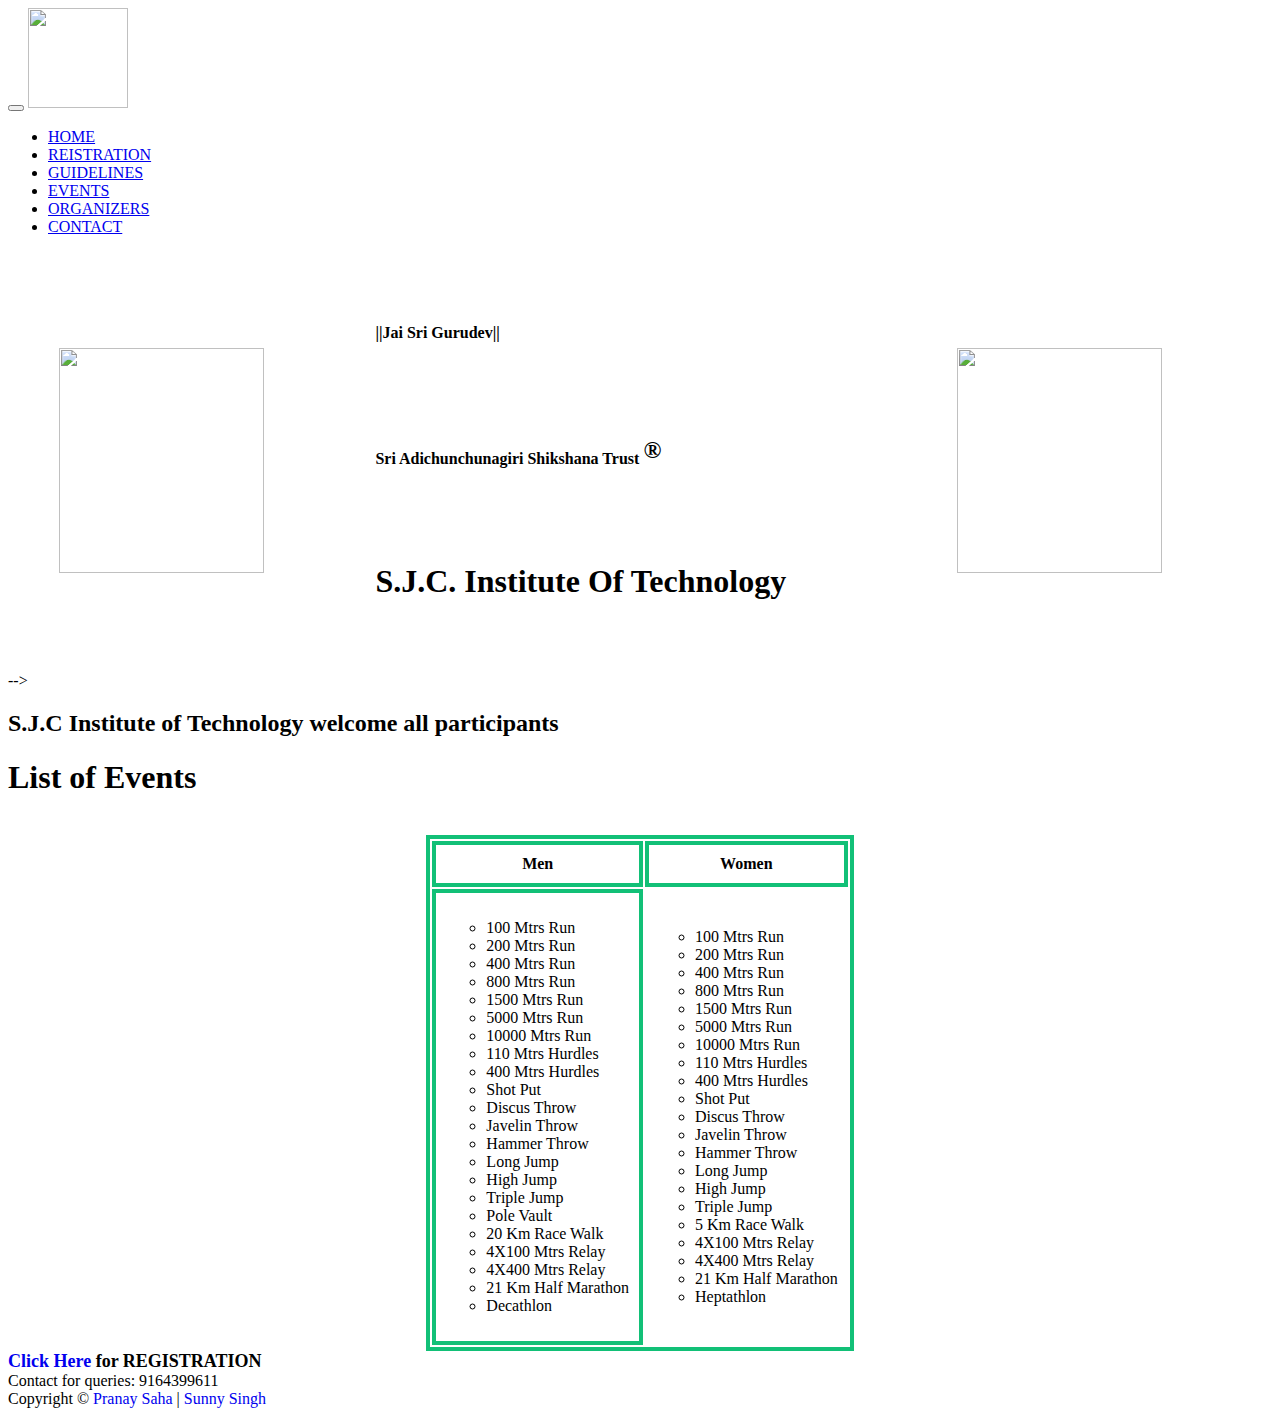
==== events.html @ ea64569c "Add files via upload" ====
<!DOCTYPE html>
<html xmlns="http://www.w3.org/1999/xhtml">
<head>
    <meta charset="utf-8" />
    <meta name="viewport" content="width=device-width, initial-scale=1, maximum-scale=1" />
    <meta name="description" content="" />
    <meta name="author" content="" />
   <link rel="shortcut icon" href="G:\Website\Project\assets\img\logo.png" type="image/gif/png" />
    <title>SJC Institute Of Technology</title>
     
    <!-- BOOTSTRAP CORE STYLE CSS -->
    <link href="assets/css/bootstrap.css" rel="stylesheet" />
    <!-- FONT AWESOME CSS -->
<link href="assets/css/font-awesome.min.css" rel="stylesheet" />
     <!-- FLEXSLIDER CSS -->
<link href="assets/css/flexslider.css" rel="stylesheet" />
    <!-- CUSTOM STYLE CSS -->
    <link href="assets/css/style.css" rel="stylesheet" />    
  <!-- Google	Fonts -->
	<link href='http://fonts.googleapis.com/css?family=Open+Sans:400,700,300' rel='stylesheet' type='text/css' />

<!---Drop down list-->
<link href="G:\Website\Project\assets\css\dropdown.css" rel="stylesheet" />
<link href="G:\Website\Project\assets\css\dropdown-submenu.css" rel="stylesheet" />

</head>



<body >
   
 <div class="navbar navbar-inverse navbar-fixed-top " id="menu">
        <div class="container">
            <div class="navbar-header">
                <button type="button" class="navbar-toggle" data-toggle="collapse" data-target=".navbar-collapse">
                    <span class="icon-bar"></span>
                    <span class="icon-bar"></span>
                    <span class="icon-bar"></span>
                </button>
                <img src="http://www.sjcit.ac.in/images/logo.jpg" alt="" height="100" width="100" />
               
            </div>
            <div class="navbar-collapse collapse move-me">
                <ul class="nav navbar-nav navbar-right">
                    <li ><a href="index.html">HOME</a></li>
                    <li ><a href="registration.html">REISTRATION</a></li>
                    <li><a href="guidelines.html" style="">GUIDELINES</a></li>
                     <li><a href="events.html">EVENTS</a></li>
                     <li><a href="organizers.html">ORGANIZERS</a></li>
                     <li><a href="index.html#contact-sec">CONTACT</a></li>
                </ul>
            </div>
           
        </div>
    </div>
      
      
      
    <!-- NAVBAR SECTION END-->
       <div class="home-sec" id="home" >
           <div class="overlay">
 <div class="container">
           <div class="row text-center " >
           
               <div class="col-lg-12  col-md-12 col-sm-12">
               
                <div class="flexslider set-flexi" id="main-section" >
                   
                   <table border="0" cellspacing="50" width="100%">
                       <tr>
                           <td rowspan="4"><img src="G:\Website\Project\assets\img\swamiji1.png" height="225" width="205"></td> 
                      

                       
                            <td><h4>||Jai Sri Gurudev||<br></h4></td>
                            <td rowspan="4"><img src="G:\Website\Project\assets\img\swamiji2.png" height="225" width="205"></td> 
                       </tr>
                       <tr>

                            <td><h4> Sri Adichunchunagiri Shikshana Trust <sup><font size="5">&#174</font></sup><br></h4></td>
                       </tr>
                       <tr>
                       <td><h1>
                        S.J.C. Institute Of Technology
                        </h1></td>
                       </tr>
                       
                   </table>
                        
                    
                    
                </div>
                   
     
              
              
            </div>
                
               </div>
                </div>
           </div>
           
       </div>-->
       <!--HOME SECTION END-->   
    <div  class="tag-line" >
         <div id="home-sec" class="container set-pad">
           <div class="row  text-center" >
           
               <div class="col-lg-12  col-md-12 col-sm-12">
               
        <h2 data-scroll-reveal="enter from the bottom after 0.1s" ><i class="fa fa-circle-o-notch"></i> S.J.C Institute of Technology welcome all participants <i class="fa fa-circle-o-notch"></i> </h2>
                   </div>
               </div>
             </div>
        
    </div>
    <!--HOME SECTION TAG LINE END-->   
         <div id="features-sec" class="container set-pad" >
             <div class="row text-center">
                 <div class="col-lg-8 col-lg-offset-2 col-md-8 col-sm-8 col-md-offset-2 col-sm-offset-2">
                    <h1><strong>List of Events</strong></h1><br>     
                    
                    
                    <center>
                      <table style="border:solid 4px rgb(18, 192, 119)" cellpadding="10">
                          <thead style="border: solid 4px rgb(18, 192, 119)">
                              <th style="border: solid 4px rgb(18, 192, 119); text-align: center">Men</th>
                              <th style="border: solid 4px rgb(18, 192, 119); text-align: center">Women</th>
                          </thead>
                          <tbody>
                              <tr style="border: solid 4px rgb(18, 192, 119)">
                                  <td style="border: solid 4px rgb(18, 192, 119)">
                                <ul style="list-style: circle; text-align: left">
                                    <li>100 Mtrs Run</li>
                                    <li>   200 Mtrs Run</li>
                                    <li>  400 Mtrs Run</li>
                                    <li>  800 Mtrs Run</li>
                                    <li>   1500 Mtrs Run</li>
                                    <li>   5000 Mtrs Run</li>
                                    <li>   10000 Mtrs Run</li>
                                    <li>    110 Mtrs Hurdles</li>
                                    <li>    400 Mtrs Hurdles</li>
                                    <li>    Shot Put</li>
                                    <li>   Discus Throw</li>
                                    <li>   Javelin Throw</li>
                                    <li>   Hammer Throw</li>
                                    <li>  Long Jump</li>
                                    <li>  High Jump</li>
                                    <li>  Triple Jump</li>
                                    <li>  Pole Vault </li>
                                    <li>  20 Km Race Walk </li>
                                    <li>  4X100 Mtrs Relay</li>
                                    <li>  4X400 Mtrs Relay</li>
                                    <li> 21 Km Half Marathon</li>
                                    <li> Decathlon </li>
                                       
                                    
                                  </ul>
                                </td>
                                <td>
                                        <ul style="list-style: circle; text-align: left">
                                                <li>100 Mtrs Run</li>
                                                <li>   200 Mtrs Run</li>
                                                <li>  400 Mtrs Run</li>
                                                <li>  800 Mtrs Run</li>
                                                <li>   1500 Mtrs Run</li>
                                                <li>   5000 Mtrs Run</li>
                                                <li>   10000 Mtrs Run</li>
                                                <li>    110 Mtrs Hurdles</li>
                                                <li>    400 Mtrs Hurdles</li>
                                                <li>    Shot Put</li>
                                                <li>   Discus Throw</li>
                                                <li>   Javelin Throw</li>
                                                <li>   Hammer Throw</li>
                                                <li>  Long Jump</li>
                                                <li>  High Jump</li>
                                                <li>  Triple Jump</li>
                                                <li>5 Km Race Walk </li>
                                                <li>  4X100 Mtrs Relay</li>
                                                <li>  4X400 Mtrs Relay</li>
                                                <li> 21 Km Half Marathon</li>
                                                <li> Heptathlon </li>    
                                                
                                              </ul>
                                </td>
                              </tr>
                          </tbody>
                      </table>
                    </center>
              
                      <strong style="font-size: 18px; "><a href="registration.html" style="text-decoration: none;">Click Here</a> for REGISTRATION</strong><br>
                      

                </div>
            </div>
        </div>
     <!-- CONTACT SECTION END-->
    <div id="footer">
        Contact for queries: 9164399611<br>
        Copyright &copy; <a href="https://www.linkedin.com/in/pranay-saha-42820011a/" style="text-decoration: none;">Pranay Saha</a> | <a href="https://www.linkedin.com/in/7sunny-singh/" style="text-decoration: none;">Sunny Singh</a>
    </div>
     <!-- FOOTER SECTION END-->


     <!--Drop down list code-->



     <!--Drop down list code end-->
   
    <!--  Jquery Core Script -->
    <script src="assets/js/jquery-1.10.2.js"></script>
    <!--  Core Bootstrap Script -->
    <script src="assets/js/bootstrap.js"></script>
    <!--  Flexslider Scripts --> 
         <script src="assets/js/jquery.flexslider.js"></script>
     <!--  Scrolling Reveal Script -->
    <script src="assets/js/scrollReveal.js"></script>
    <!--  Scroll Scripts --> 
    <script src="assets/js/jquery.easing.min.js"></script>
    <!--  Custom Scripts --> 
         <script src="assets/js/custom.js"></script>

</body>
</html>
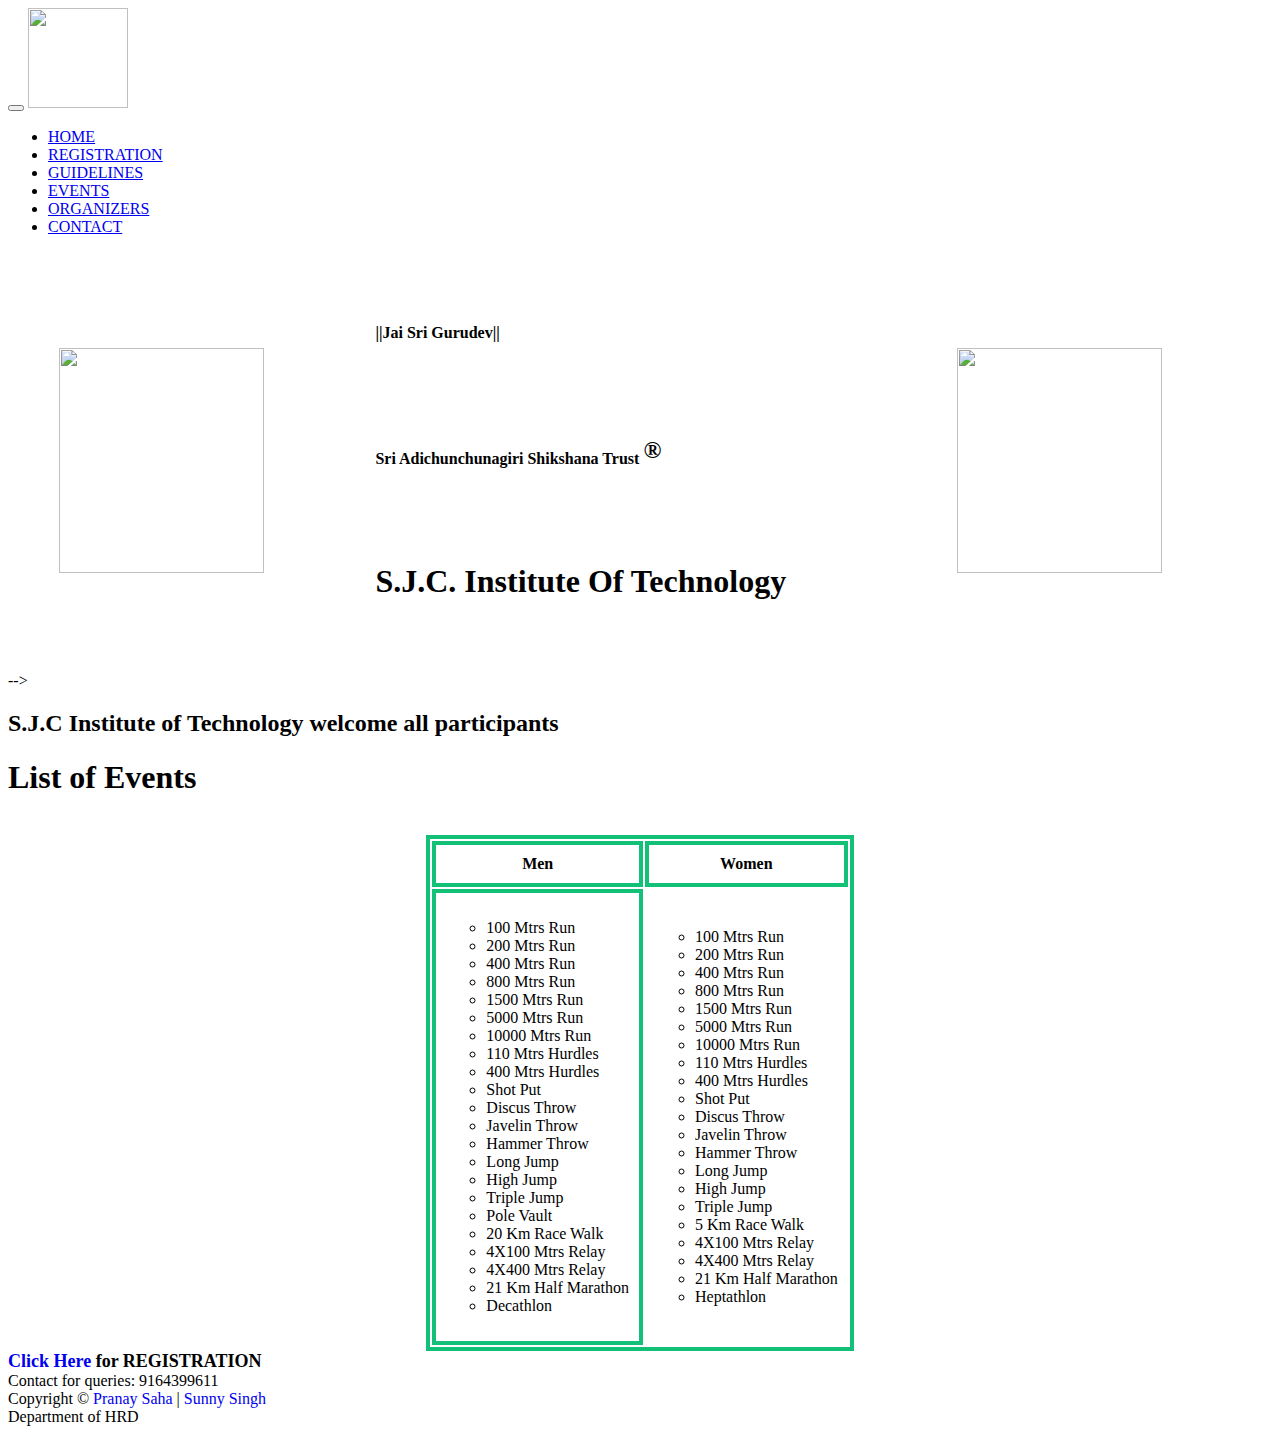
==== commit cc9cd426: "Add files via upload" ====
--- a/events.html
+++ b/events.html
@@ -44,7 +44,7 @@
             <div class="navbar-collapse collapse move-me">
                 <ul class="nav navbar-nav navbar-right">
                     <li ><a href="index.html">HOME</a></li>
-                    <li ><a href="registration.html">REISTRATION</a></li>
+                    <li ><a href="registration.php">REGISTRATION</a></li>
                     <li><a href="guidelines.html" style="">GUIDELINES</a></li>
                      <li><a href="events.html">EVENTS</a></li>
                      <li><a href="organizers.html">ORGANIZERS</a></li>
@@ -69,12 +69,12 @@
                    
                    <table border="0" cellspacing="50" width="100%">
                        <tr>
-                           <td rowspan="4"><img src="G:\Website\Project\assets\img\swamiji1.png" height="225" width="205"></td> 
+                           <td rowspan="4"><img src="assets\img\swamiji1.png" height="225" width="205"></td> 
                       
 
                        
                             <td><h4>||Jai Sri Gurudev||<br></h4></td>
-                            <td rowspan="4"><img src="G:\Website\Project\assets\img\swamiji2.png" height="225" width="205"></td> 
+                            <td rowspan="4"><img src="assets\img\swamiji2.png" height="225" width="205"></td> 
                        </tr>
                        <tr>
 
@@ -189,7 +189,7 @@
                       </table>
                     </center>
               
-                      <strong style="font-size: 18px; "><a href="registration.html" style="text-decoration: none;">Click Here</a> for REGISTRATION</strong><br>
+                      <strong style="font-size: 18px; "><a href="registration.php" style="text-decoration: none;">Click Here</a> for REGISTRATION</strong><br>
                       
 
                 </div>
@@ -199,6 +199,7 @@
     <div id="footer">
         Contact for queries: 9164399611<br>
         Copyright &copy; <a href="https://www.linkedin.com/in/pranay-saha-42820011a/" style="text-decoration: none;">Pranay Saha</a> | <a href="https://www.linkedin.com/in/7sunny-singh/" style="text-decoration: none;">Sunny Singh</a>
+        <br>Department of HRD
     </div>
      <!-- FOOTER SECTION END-->
 
